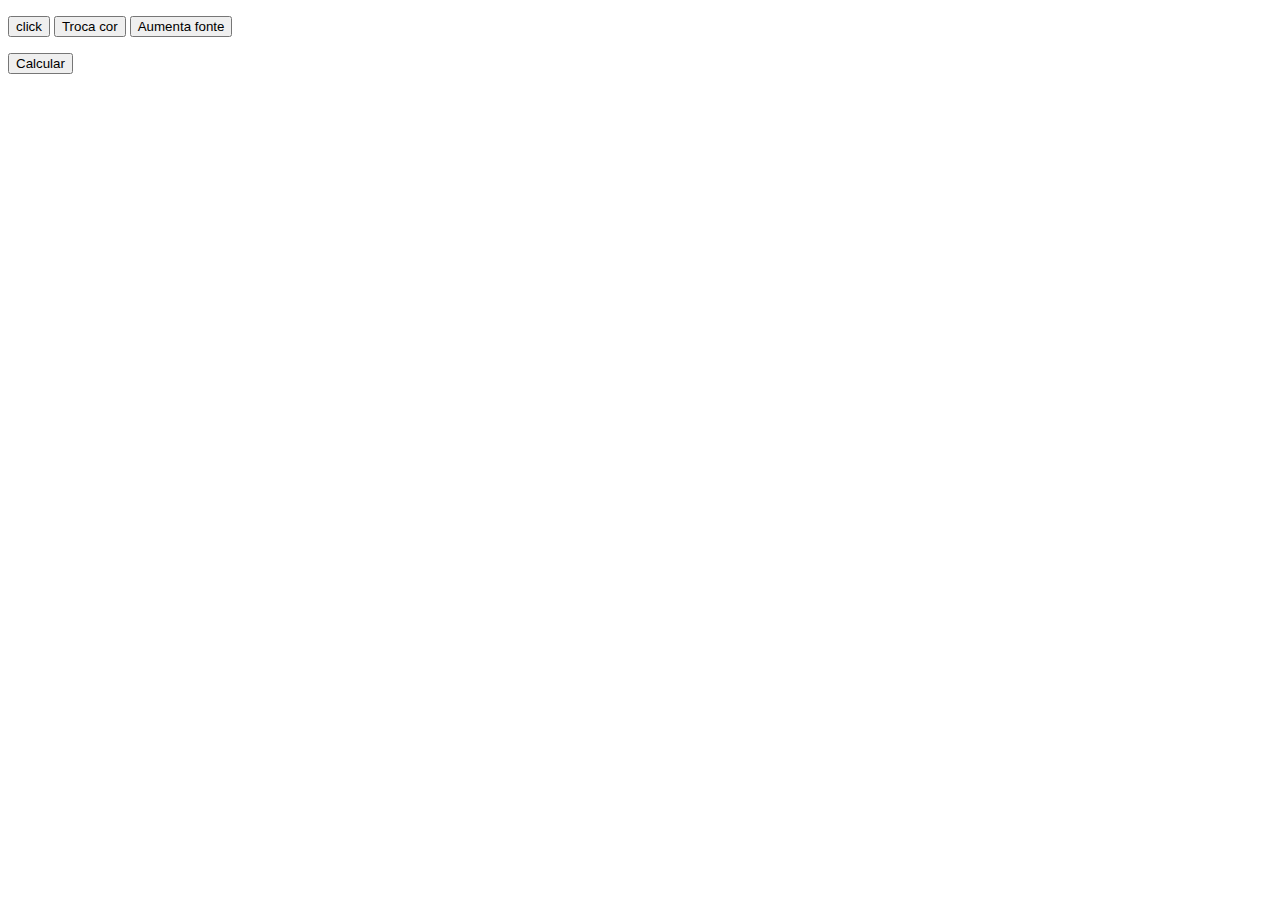
==== JavaScript/exercicios.html @ 5e0e53b4 "add javascript folder" ====
<!DOCTYPE html>
<html lang="en">
<head>
    <meta charset="UTF-8">
    <meta name="viewport" content="width=device-width, initial-scale=1.0">
    <title>Document</title>
</head>
<body>
    <p id="teste"></p>
    <button onclick="document.getElementById('teste').innerHTML = 'ablaubalauaba'">click</button>
    <button onclick="document.getElementById('teste').style.color='red'">Troca cor</button>
    <button onclick="document.getElementById('teste').style.fontSize='80px'">Aumenta fonte</button>
    <br>
    <p id="teste2"></p>
    <button onclick="document.getElementById('teste2').innerHTML=(2+3)">Calcular</button>
</body>
</html>
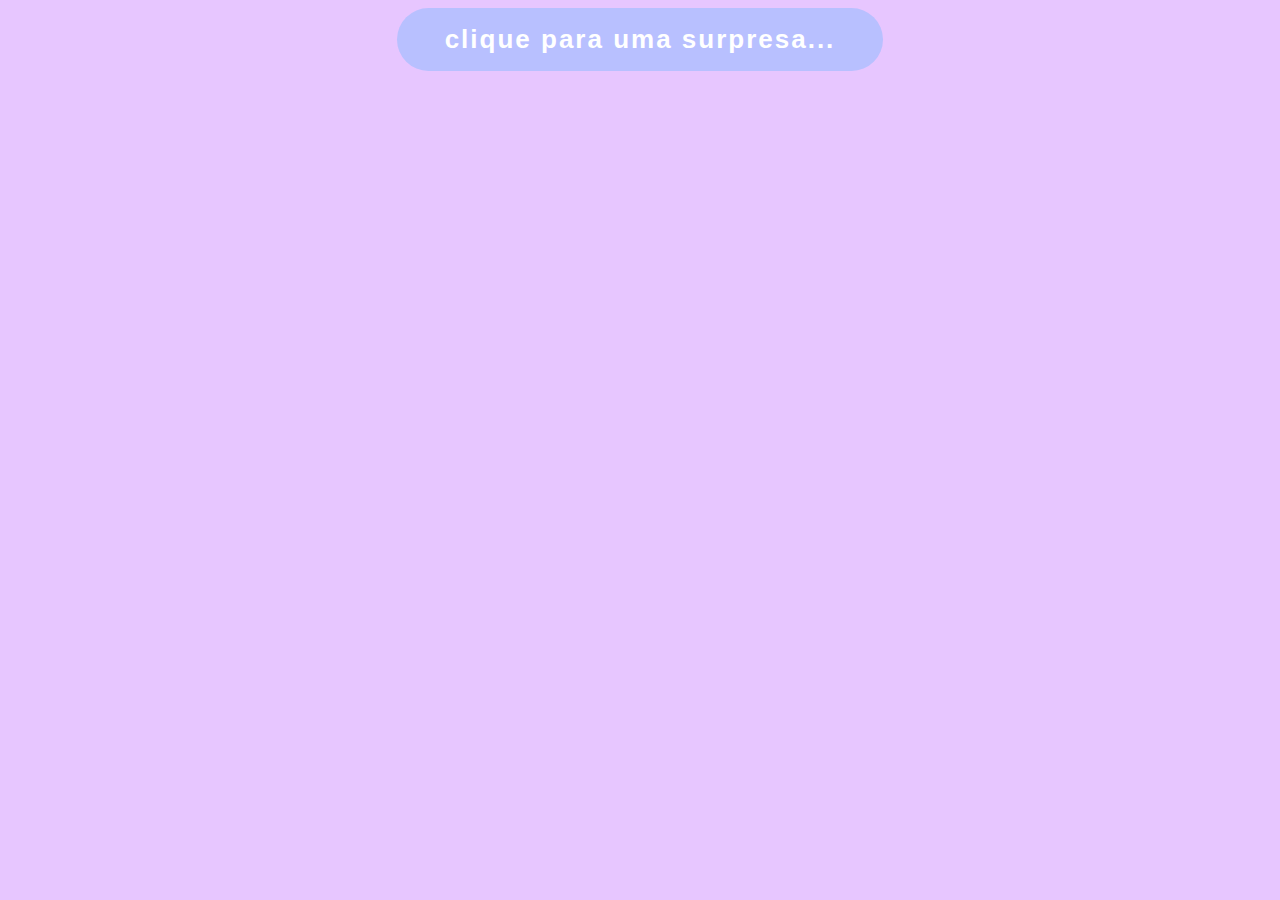
==== commit 459febd8: "add event listener" ====
--- a/JavaScript/exercicios.html
+++ b/JavaScript/exercicios.html
@@ -3,15 +3,16 @@
 <head>
     <meta charset="UTF-8">
     <meta name="viewport" content="width=device-width, initial-scale=1.0">
-    <title>Document</title>
+    <link rel="stylesheet" href="https://cdnjs.cloudflare.com/ajax/libs/normalize/8.0.1/normalize.min.css">
+    <link rel="stylesheet" href="style.css">
+    <title>♥ ♥ ♥</title>
 </head>
 <body>
-    <p id="teste"></p>
-    <button onclick="document.getElementById('teste').innerHTML = 'ablaubalauaba'">click</button>
-    <button onclick="document.getElementById('teste').style.color='red'">Troca cor</button>
-    <button onclick="document.getElementById('teste').style.fontSize='80px'">Aumenta fonte</button>
-    <br>
-    <p id="teste2"></p>
-    <button onclick="document.getElementById('teste2').innerHTML=(2+3)">Calcular</button>
+    <div id="container">
+        <img id="cachorro" src="https://pbs.twimg.com/media/F3WrW-aWsAAXtia.png"></img>
+    </div>
+    <button id="mostrar">Clique para uma surpresa...</button>
+
+    <script src="main.js"></script>
 </body>
 </html>--- a/JavaScript/style.css
+++ b/JavaScript/style.css
@@ -0,0 +1,50 @@
+:root {
+    --lilac: #E7C6FF;
+    --lavender: #B8C0FF;
+    --pink: #FFD6FF;
+}
+
+body {
+    background-color: var(--lilac);
+    display: flex;
+    justify-content: center;
+    align-items: center;
+    flex-direction: column;
+    gap: 3rem;
+}
+
+#container {
+    background-color: var(--pink);
+    text-align: center;
+    padding: 3rem;
+    width: 50%;
+    height: 40%;
+    display: none;
+    margin-top: 5rem;
+    position: relative;
+}
+
+#cachorro {
+    display: none;
+    border: 5px dashed white;
+}
+
+#mostrar {
+    padding: 1rem 3rem;
+    background-color: var(--lavender);
+    border: none;
+    border-radius: 50px;
+    text-transform: lowercase;
+    letter-spacing: 2px;
+    font-size: 26px;
+    font-weight: bold;
+    color: white;
+    cursor: pointer;
+    transition: .7s;
+}
+
+#mostrar:hover {
+    transform: scale(.9);
+    background-color: #e7d7ff;
+    color: #ce5dc4;
+}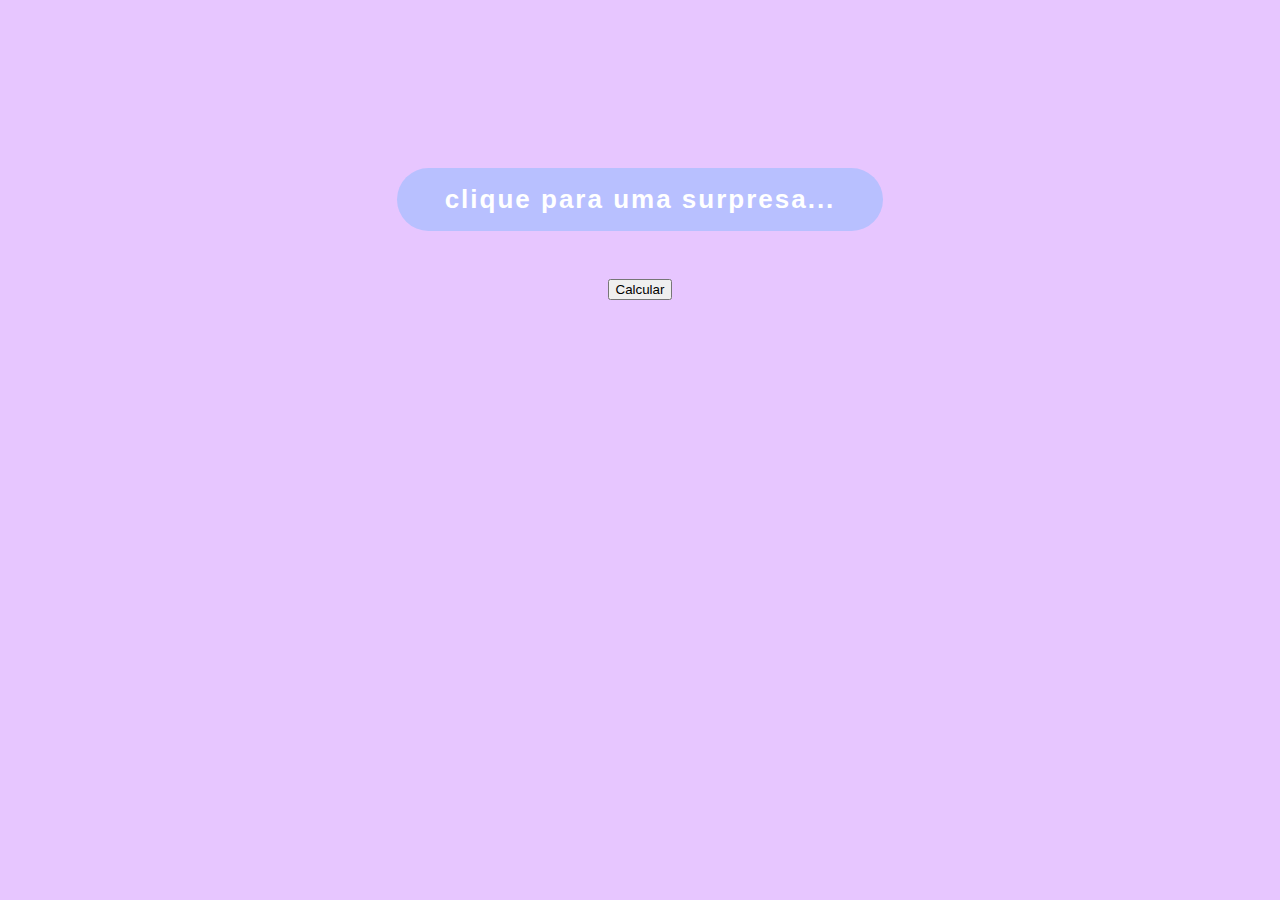
==== commit 7d18e191: "add calculator functions" ====
--- a/JavaScript/exercicios.html
+++ b/JavaScript/exercicios.html
@@ -9,10 +9,14 @@
 </head>
 <body>
     <div id="container">
+        <button id="fechar">x</button>
         <img id="cachorro" src="https://pbs.twimg.com/media/F3WrW-aWsAAXtia.png"></img>
     </div>
     <button id="mostrar">Clique para uma surpresa...</button>
 
+    <button onclick="calcularDoisNumeros(5,5,'*')">Calcular</button>
+    <p id="resultado"></p>
+
     <script src="main.js"></script>
 </body>
 </html>--- a/JavaScript/style.css
+++ b/JavaScript/style.css
@@ -26,7 +26,7 @@
 
 #cachorro {
     display: none;
-    border: 5px dashed white;
+    border: 10px dashed var(--lilac);
 }
 
 #mostrar {
@@ -40,11 +40,22 @@
     font-weight: bold;
     color: white;
     cursor: pointer;
-    transition: .7s;
+    transition: transform .5s;
+    margin-top: 10rem;
 }
 
 #mostrar:hover {
-    transform: scale(.9);
+    transform: scale(.95);
     background-color: #e7d7ff;
     color: #ce5dc4;
+}
+
+#fechar {
+    position: absolute;
+    top: 5px;
+    right: 5px;
+    color: gray;
+    background-color: white;
+    border-radius: 100%;
+    cursor: pointer;
 }